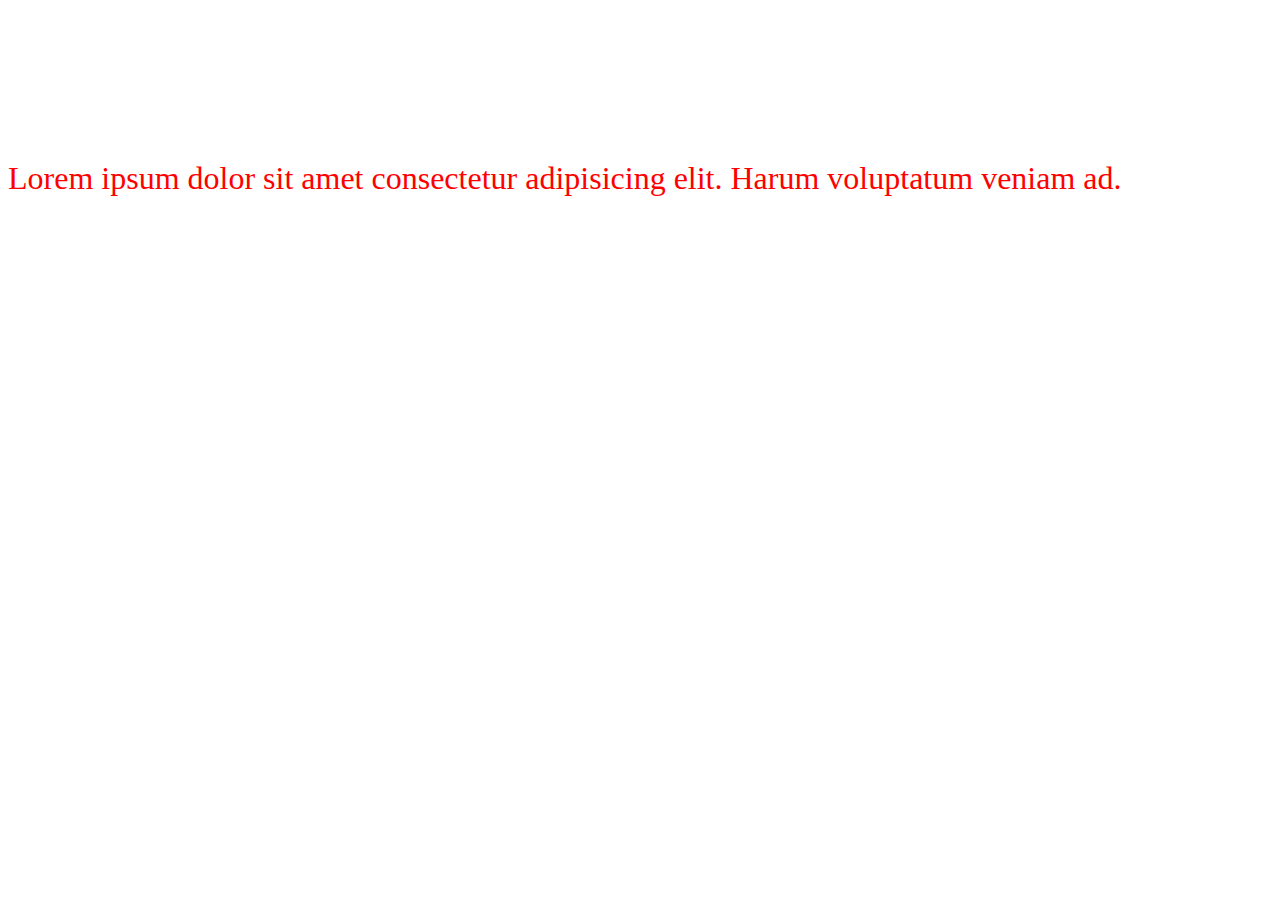
==== practice.html @ 63591a9a "practice flies got added" ====
<!DOCTYPE html>
<html lang="en">
<head>
    <meta charset="UTF-8">
    <meta http-equiv="X-UA-Compatible" content="IE=edge">
    <meta name="viewport" content="width=device-width, initial-scale=1.0">
    <title>Document</title>
    <link rel="stylesheet" href="practice.css">
</head>
<body>
    <div class="image-prac">
        <img src="https://cdn.pixabay.com/photo/2015/04/23/22/00/tree-736885__480.jpg" alt="" class="img-edit">
        <img src="https://thumbs.dreamstime.com/b/beautiful-rain-forest-ang-ka-nature-trail-doi-inthanon-national-park-thailand-36703721.jpg" alt="" class="img-edit">
    </div>

    <div class="text"><p>Lorem ipsum dolor sit amet consectetur adipisicing elit. Harum voluptatum veniam ad.</p></div>
</body>
</html>
---- practice.css ----
div.image-prac{
    display: flex;
}
.img-edit{
    height: 120px;
}
.text{
    color: red;
    font-size: xx-large;
}
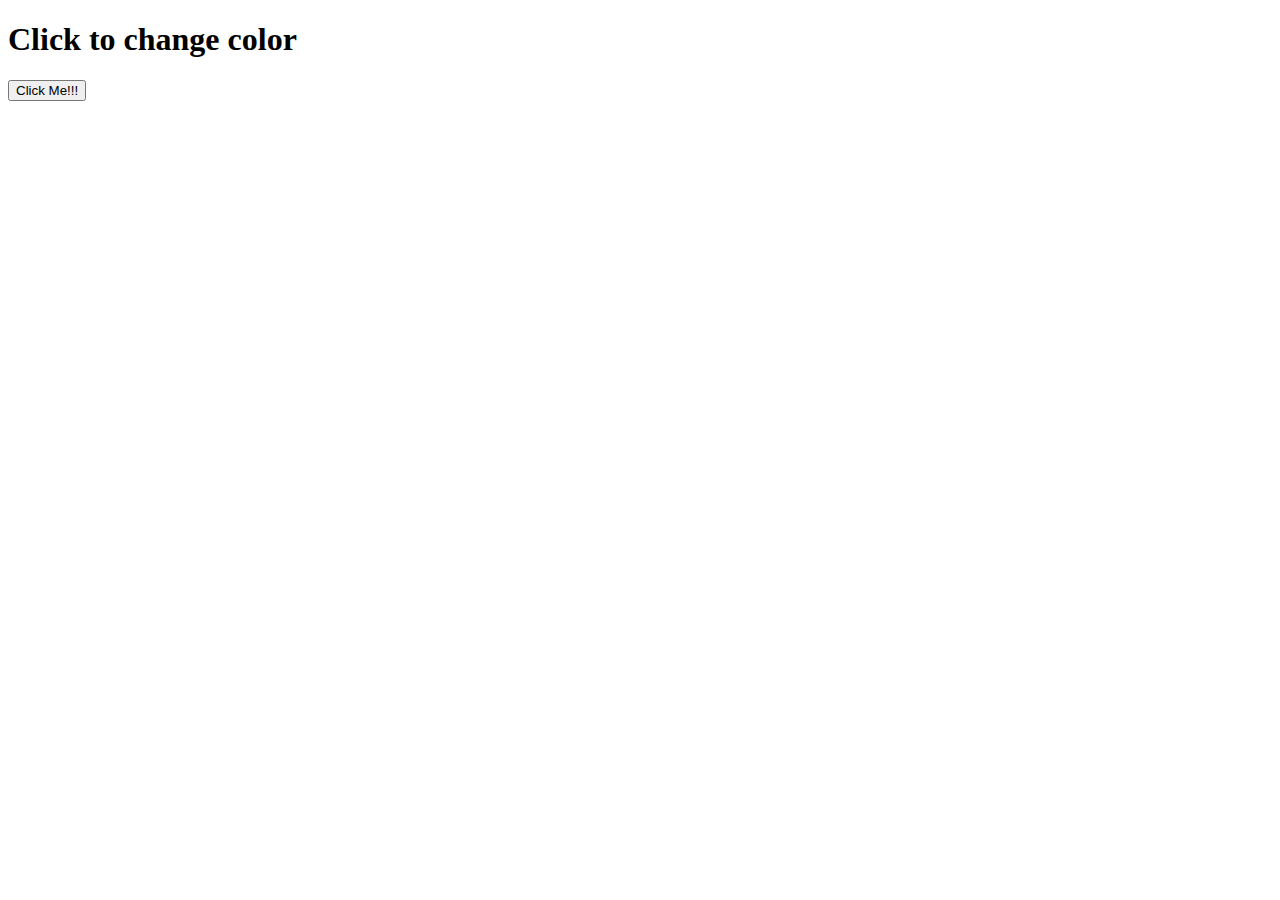
==== commit a821fc21: "basic js logic was created" ====
--- a/practice.html
+++ b/practice.html
@@ -7,12 +7,11 @@
     <title>Document</title>
     <link rel="stylesheet" href="practice.css">
 </head>
+
 <body>
-    <div class="image-prac">
-        <img src="https://cdn.pixabay.com/photo/2015/04/23/22/00/tree-736885__480.jpg" alt="" class="img-edit">
-        <img src="https://thumbs.dreamstime.com/b/beautiful-rain-forest-ang-ka-nature-trail-doi-inthanon-national-park-thailand-36703721.jpg" alt="" class="img-edit">
-    </div>
-
-    <div class="text"><p>Lorem ipsum dolor sit amet consectetur adipisicing elit. Harum voluptatum veniam ad.</p></div>
+    <h1 onclick="changeColor(this)">Click to change color</h1>
+    <button id="myBtn">Click Me!!!</button>
+    
 </body>
+<script src="practice.js"></script>
 </html>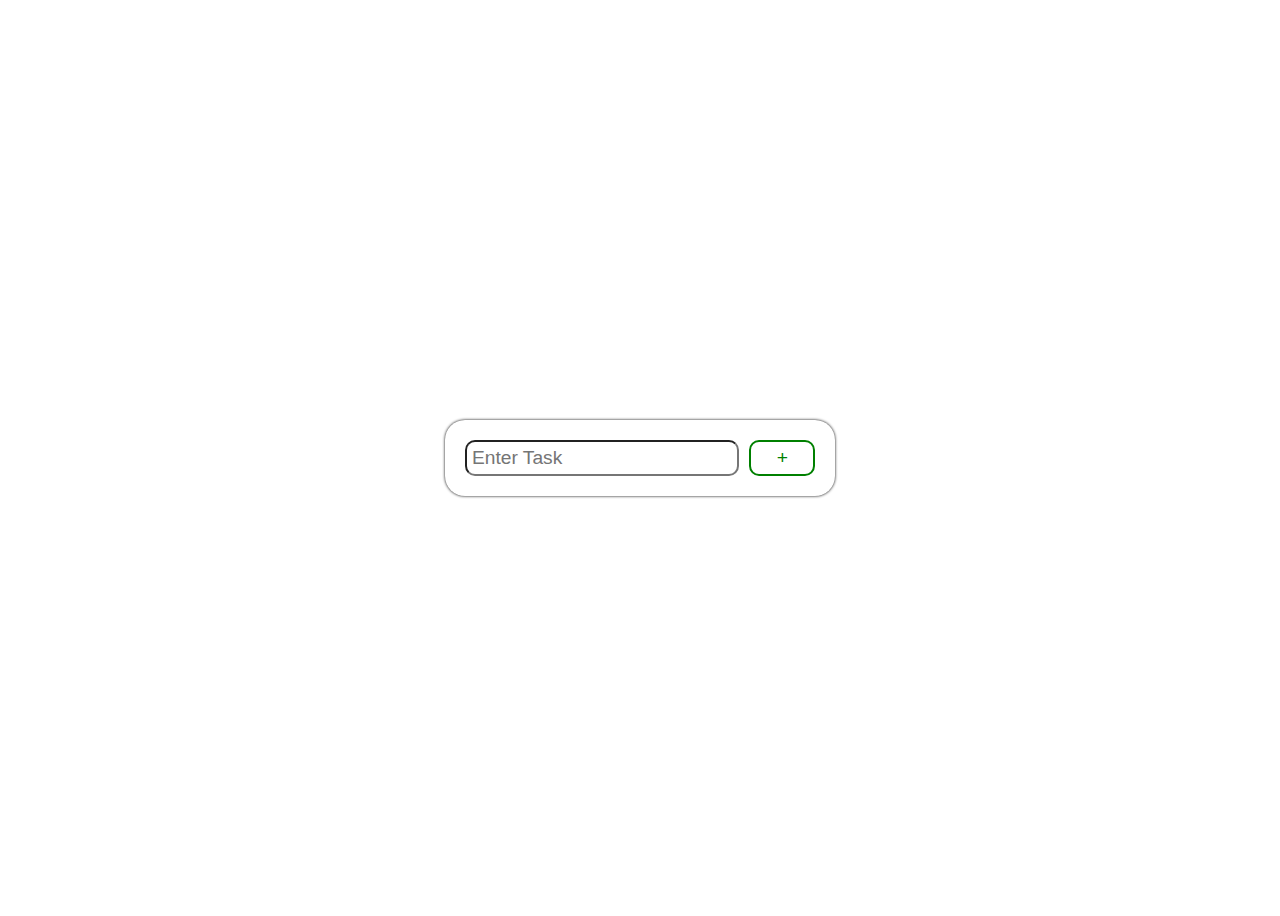
==== commit 06e740e8: "prac" ====
--- a/practice.html
+++ b/practice.html
@@ -9,9 +9,16 @@
 </head>
 
 <body>
-    <h1 onclick="changeColor(this)">Click to change color</h1>
-    <button id="myBtn">Click Me!!!</button>
-    
+    <div class="container">
+        <div id="add-task-container">
+            <input type="text" placeholder="Enter Task" id="input-task">
+            <button id="add-task"><i class="fa-solid fa-plus">+</i></button>
+        </div>
+
+
+        <div id="task-container"></div>
+
+    </div>
 </body>
-<script src="practice.js"></script>
+<script src="prac-2.js"></script>
 </html>--- a/practice.css
+++ b/practice.css
@@ -1,10 +1,48 @@
-div.image-prac{
+body{
+    height: 100vh;
+    background: url(https://i.pinimg.com/originals/67/18/22/671822c2f63dd5f65d8fd15c9710420b.jpg) no-repeat center center/cover;
+
+    display: flex;
+    justify-content: center;
+    align-items: center;
+}
+
+
+#add-task-container{
+    width: 350px;
+    padding: 20px;
+    background-color: white;
+    border-radius: 20px;
+    box-shadow: 0 0 3px;
+
     display: flex;
 }
-.img-edit{
-    height: 120px;
+
+input{
+    flex: 5;
+    margin-right: 10px;
+    border-radius: 10px;
+    font-size: 1.2rem;
+    padding: 5px;
 }
-.text{
-    color: red;
-    font-size: xx-large;
+
+
+#add-task{
+
+    flex: 1;
+
+    font-size: 1.2rem;
+    padding: 5px;
+
+    background-color: white;
+    color: green;
+
+
+    border: green solid 2px;
+    border-radius: 10px;
+}
+
+#add-task:hover{
+    background-color: green;
+    color: white;
 }